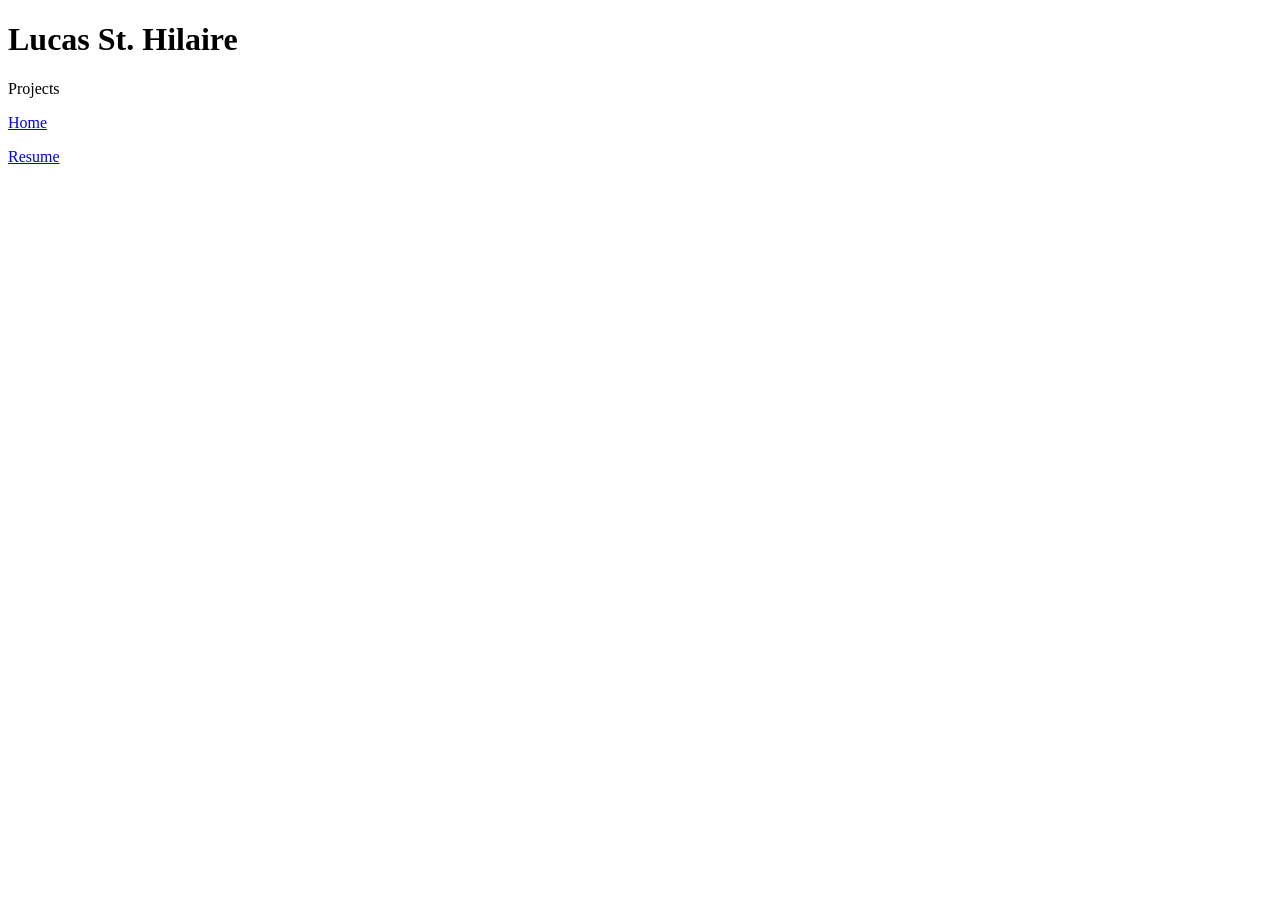
==== index.html @ a25e1f75 "first commit" ====
<!DOCTYPE html>

<head>
    <title>Lucas St.Hilaire</title>
    <meta name="viewport" content="width=device-width, initial-scale=1">
    <meta content="text/html; charset=iso-8859-2" http-equiv="Content-Type">
    <link rel="stylesheet" href="styles.css">
    <!-- <link rel="stylesheet" href="main.css"> -->
</head>

<body id="body">
    <h1 class="title">Lucas St. Hilaire</h1>

    <div class="menu-button" onclick="sidebarToggle()">
        <div class="menu-button-div"></div>
        <div class="menu-button-div"></div>
    </div>

    <div class="sidebar" id="sidebar">
        <div class="pages">
            <a class="link">
                <p>Projects</p>
            </a>
            <a class="link" href="/home.html">
                <p>Home</p>
            </a>
            <a class="link" href="/resume.html">
                <p>Resume</p>
            </a>
        </div>
    </div>

    <div class="background" id="blur" onclick="screenClick()"></div>

    <script src="script.js"></script>
</body>

</html>
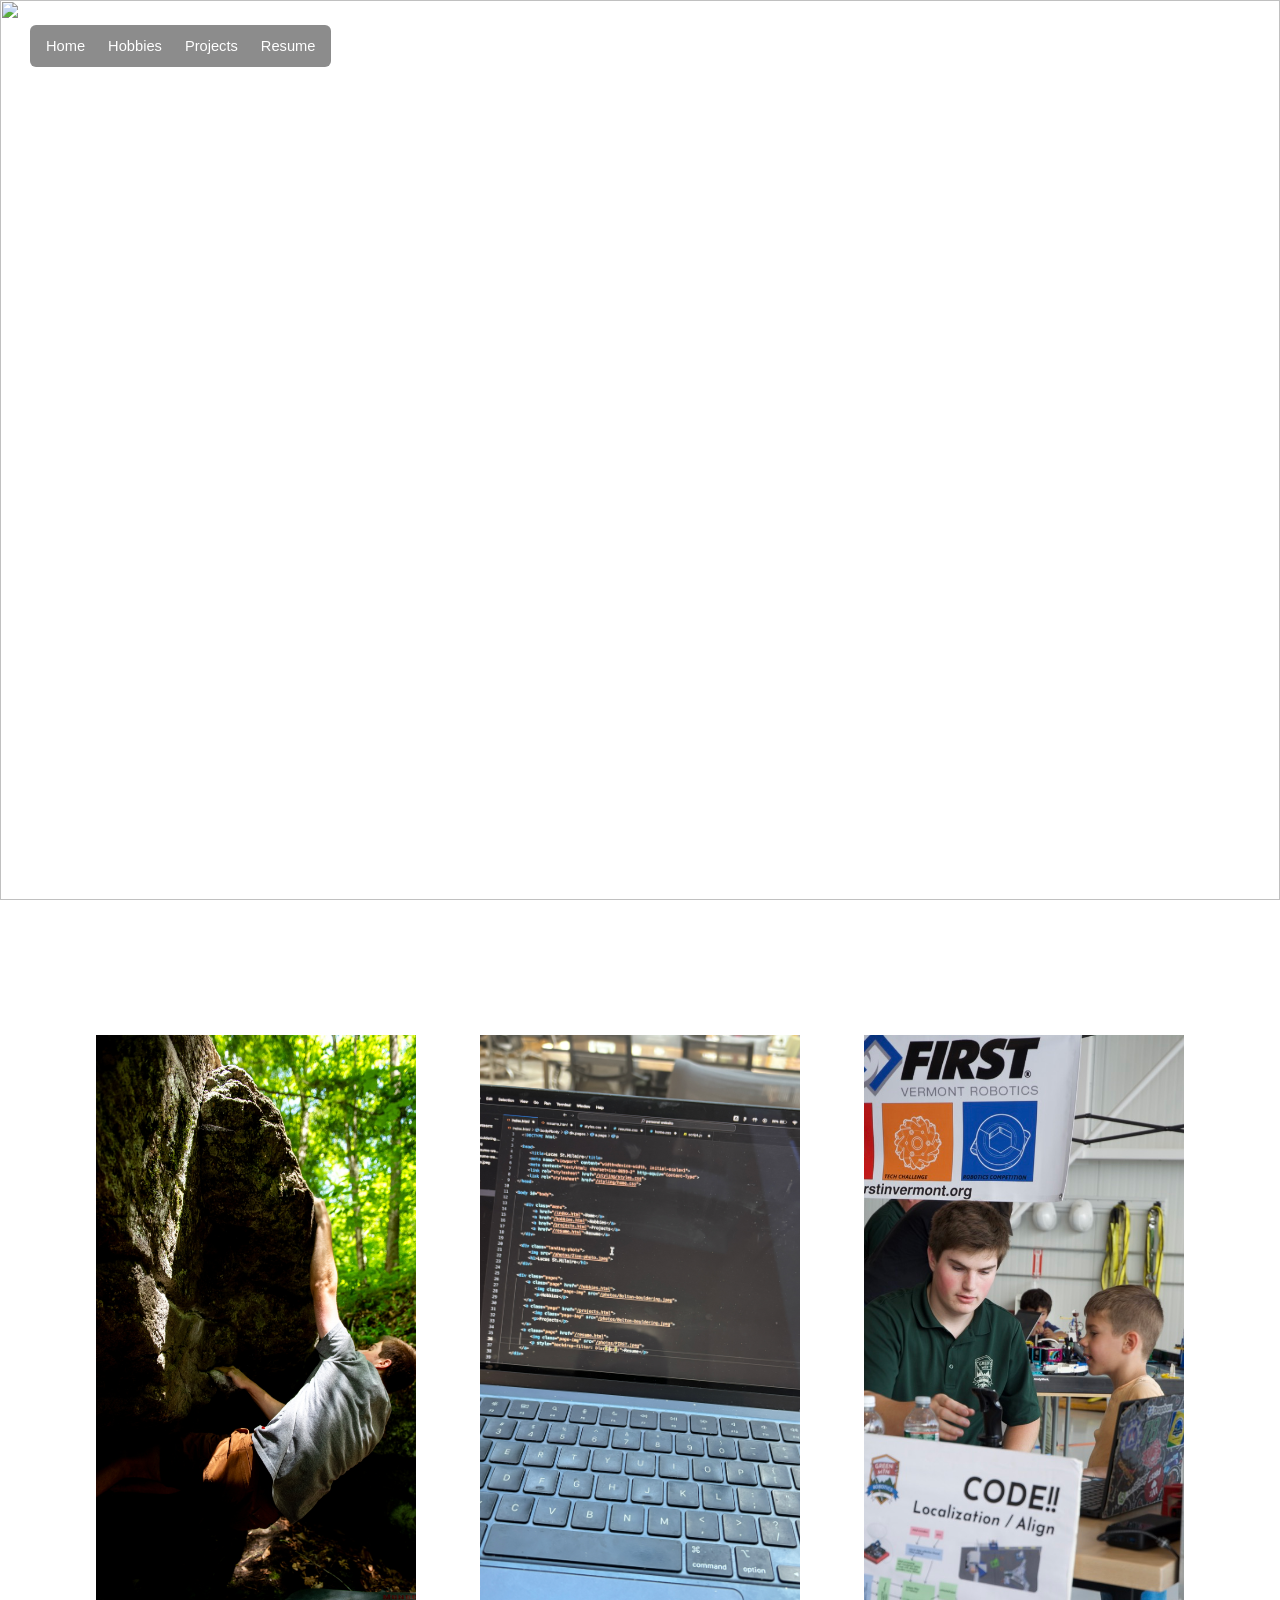
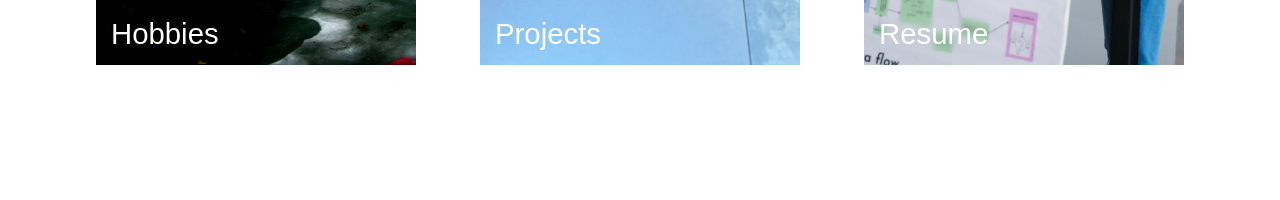
==== commit 4a65f37c: "Fix to new website" ====
--- a/index.html
+++ b/index.html
@@ -4,33 +4,39 @@
     <title>Lucas St.Hilaire</title>
     <meta name="viewport" content="width=device-width, initial-scale=1">
     <meta content="text/html; charset=iso-8859-2" http-equiv="Content-Type">
-    <link rel="stylesheet" href="styles.css">
-    <!-- <link rel="stylesheet" href="main.css"> -->
+    <link rel="stylesheet" href="/styling/styles.css">
+    <link rel="stylesheet" href="/styling/home.css">
 </head>
 
 <body id="body">
-    <h1 class="title">Lucas St. Hilaire</h1>
-
-    <div class="menu-button" onclick="sidebarToggle()">
-        <div class="menu-button-div"></div>
-        <div class="menu-button-div"></div>
+    
+    <div class="menu">
+        <a href="/index.html">Home</a>
+        <a href="/hobbies.html">Hobbies</a>
+        <a href="/projects.html">Projects</a>
+        <a href="/resume.html">Resume</a>
     </div>
 
-    <div class="sidebar" id="sidebar">
-        <div class="pages">
-            <a class="link">
-                <p>Projects</p>
-            </a>
-            <a class="link" href="/home.html">
-                <p>Home</p>
-            </a>
-            <a class="link" href="/resume.html">
-                <p>Resume</p>
-            </a>
-        </div>
+    <div class="landing-photo">
+        <img src="/photos/Zion-photo.jpeg">
+        <h1>Lucas St.Hilaire</h1>
     </div>
 
-    <div class="background" id="blur" onclick="screenClick()"></div>
+    <div class="pages">
+        <a class="page" href="/hobbies.html">
+            <img class="page-img" src="/photos/Bolton-bouldering.jpeg">
+            <p>Hobbies</p>
+        </a>
+        <a class="page" href="/projects.html">
+            <img class="page-img" src="/photos/Coding.jpeg">
+            <p>Projects</p>
+        </a>
+        <a class="page" href="/resume.html">
+            <img class="page-img" src="/photos/FIRST.jpeg">
+            <p style="backdrop-filter: blur(2px);">Resume</p>
+        </a>
+    </div>
+    
 
     <script src="script.js"></script>
 </body>
--- a/styling/styles.css
+++ b/styling/styles.css
@@ -0,0 +1,69 @@
+* {
+    font-family: 'Roboto', sans-serif;
+    /* overflow: hidden; */
+    margin: 0;
+    padding: 0;
+    -ms-overflow-style: none;
+    scrollbar-width: none;
+    text-decoration: none;
+}
+
+html::-webkit-scrollbar {
+    /*Chrome, Safari, Edge*/
+    display: none;
+}
+
+@media (min-width: 768px) {
+
+    body {
+        width: 100vw;
+        height: auto;
+        background-color: white;
+
+        .menu {
+            position: fixed;
+            left: 30px;
+            top: 25px;
+            width: auto;
+            height: auto;
+            display: flex;
+            flex-direction: row;
+            padding: 5px 6px;
+            border-radius: 6px;
+            z-index: 2;
+            background-color: rgba(26, 26, 26, 0.5);
+            backdrop-filter: blur(10px);
+            -webkit-backdrop-filter: blur(10px); /* For Safari support */
+            gap: 3px;
+
+            a {
+                font-size: 11pt;
+                text-decoration: none;
+                color: rgb(255, 255, 255);
+                padding: 8px 10px;
+                border-radius: 6px;
+                transition: all ease 0.5s;
+            }
+
+            /* a.active {
+                background-color: rgba(174, 228, 171, 0.9);
+            } */
+
+            a:hover {
+                background-color: rgba(26, 26, 26, 0.7);
+            }
+
+            /* .active {
+
+            } */
+        }
+    }
+}
+
+@media (max-width: 768px) {
+
+    body {
+
+        background-color: black;
+    }
+}
--- a/styling/home.css
+++ b/styling/home.css
@@ -0,0 +1,84 @@
+@media (min-width: 768px) {
+
+    body {
+
+        .landing-photo {
+            width: 100vw;
+            height: 100vh;
+            position: relative;
+            top: 0;
+            left: 0;
+
+            img {
+                object-fit: cover;
+                width: 100%;
+                height: 100%;
+            }
+
+            h1 {
+                position: absolute;
+                top: 20%;
+                left: 50%;
+                transform: translate(-50%, 0);
+                font-size: 6vw;
+                color: rgb(255, 255, 255);
+                backdrop-filter: blur(1px);
+                font-weight: 300;
+            }
+        }
+
+        .pages {
+            position: relative;
+            width: 85vw;
+            height: 70vh;
+            padding: 15vh 7.5vw;
+            display: flex;
+            justify-content: space-between;
+
+            .page {
+                width: 25vw;
+                background-color: blue;
+                height: 100%;
+                transition: all ease 0.5s;
+
+                a {
+                    width: 100%;
+                    height: 100%;
+                    position: relative;
+                    top: 0;
+                    left: 0;
+                }
+
+                .page-img {
+                    width: 100%;
+                    height: 100%;
+                    object-fit: cover;
+                }
+
+                p {
+                    position: relative;
+                    bottom: 18px;
+                    left: 15px;
+                    transform: translateY(-100%);
+                    font-size: 22pt;
+                    color: white;
+                    font-weight: 200;
+                    text-decoration: none;
+                    width: fit-content;
+                }
+            }
+
+            .page:hover {
+                width: 30vw;
+            }
+        }
+    }
+}
+
+@media (max-width: 768px) {
+
+    body {
+
+        background-color: black;
+    }
+}
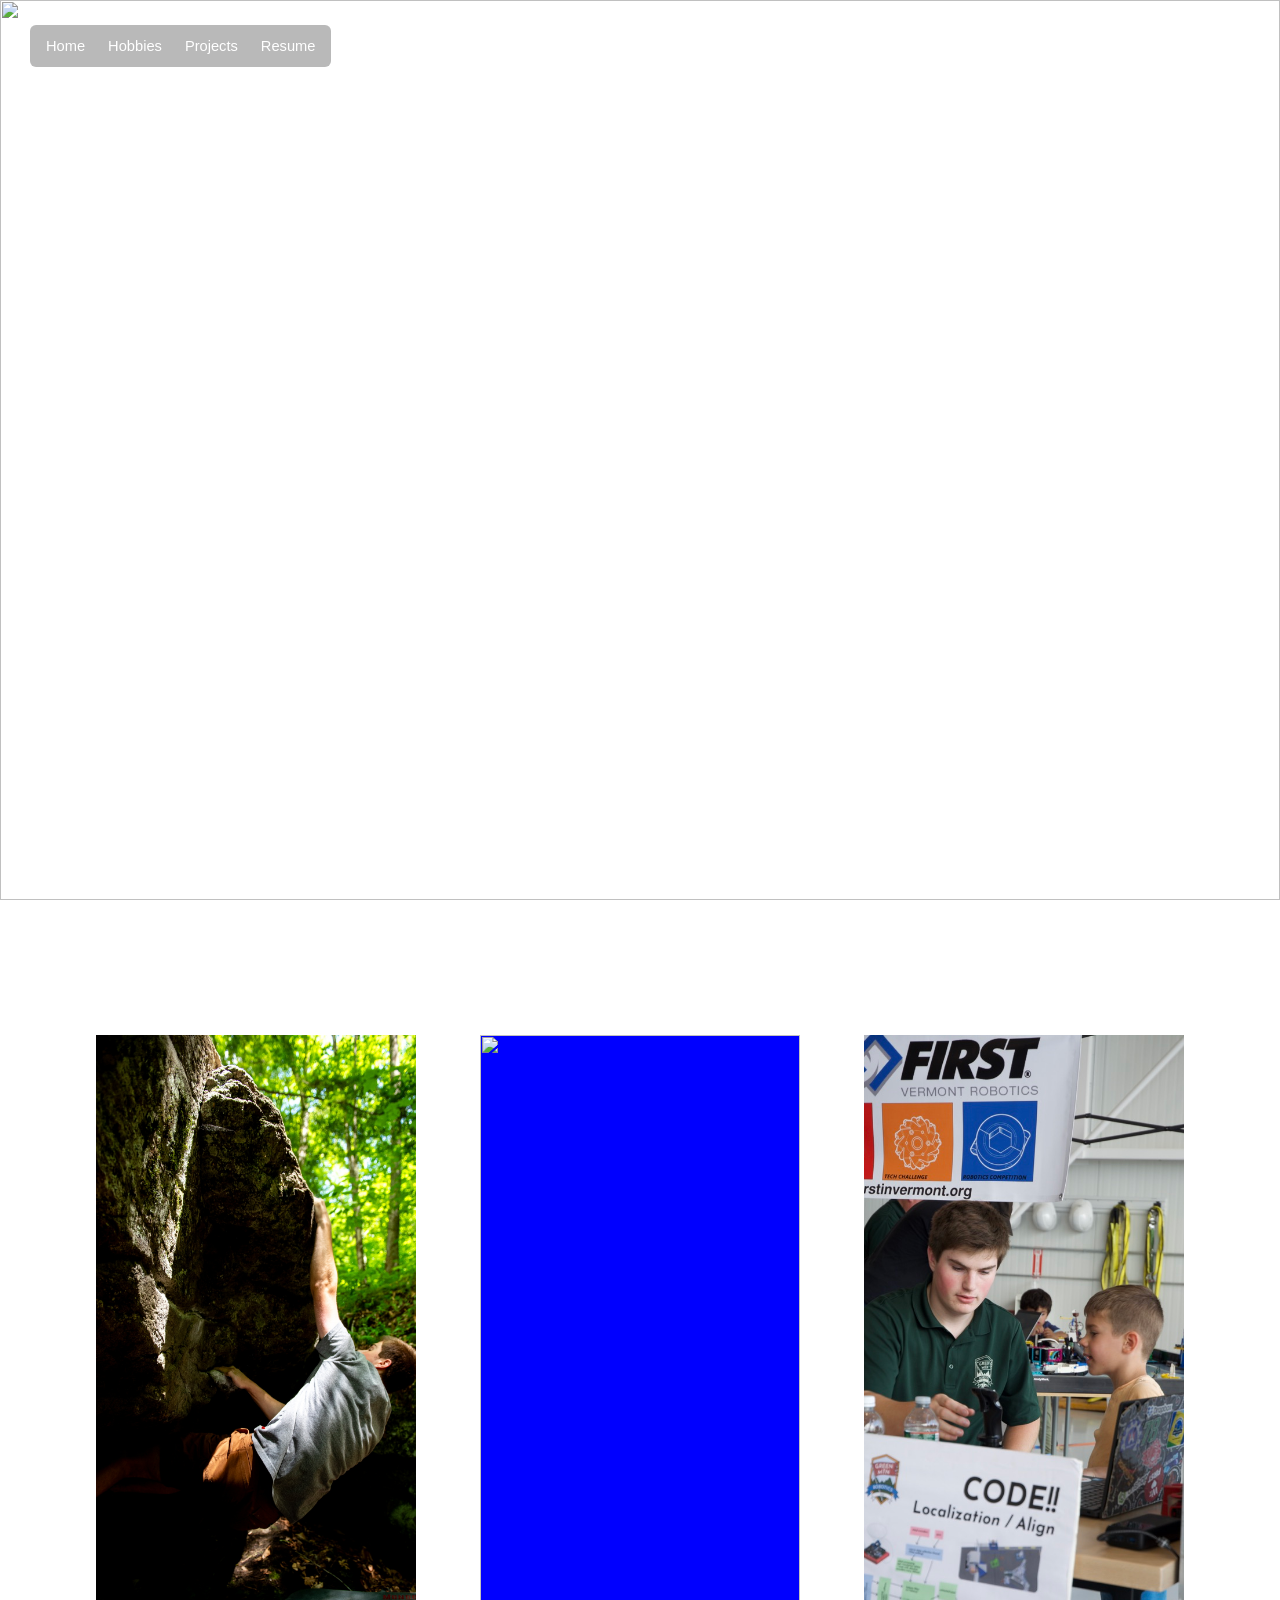
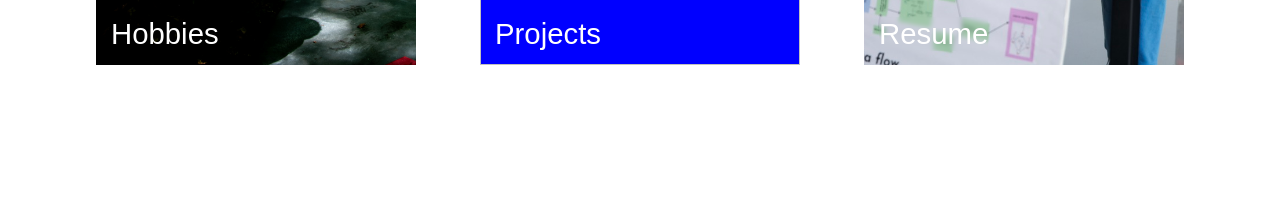
==== commit 417c8291: "Moved projects page to a more generalized idea and changed project image on main page" ====
--- a/index.html
+++ b/index.html
@@ -28,7 +28,7 @@
             <p>Hobbies</p>
         </a>
         <a class="page" href="/projects.html">
-            <img class="page-img" src="/photos/Coding.jpeg">
+            <img class="page-img" src="/photos/projects/construction/Addition-1.JPG">
             <p>Projects</p>
         </a>
         <a class="page" href="/resume.html">
--- a/styling/styles.css
+++ b/styling/styles.css
@@ -14,7 +14,6 @@
 }
 
 @media (min-width: 768px) {
-
     body {
         width: 100vw;
         height: auto;
@@ -31,9 +30,10 @@
             padding: 5px 6px;
             border-radius: 6px;
             z-index: 2;
-            background-color: rgba(26, 26, 26, 0.5);
-            backdrop-filter: blur(10px);
-            -webkit-backdrop-filter: blur(10px); /* For Safari support */
+            background-color: rgba(26, 26, 26, 0.3);
+            backdrop-filter: blur(12px);
+            -webkit-backdrop-filter: blur(12px);
+            /* For Safari support */
             gap: 3px;
 
             a {
@@ -52,18 +52,28 @@
             a:hover {
                 background-color: rgba(26, 26, 26, 0.7);
             }
+        }
 
-            /* .active {
+        /* Base styles for the object */
+        .scroll-object {
+            /* Hidden by default */
+            opacity: 0;
+            visibility: hidden;
 
-            } */
+            /* Smooth fade-in and fade-out transition */
+            transition: opacity 0.3s ease, visibility 0.3s ease;
+        }
+
+        /* Class added by JavaScript when within the scroll range */
+        .scroll-object.active {
+            opacity: 1;
+            visibility: visible;
         }
     }
 }
 
 @media (max-width: 768px) {
-
     body {
-
         background-color: black;
     }
 }
--- a/styling/home.css
+++ b/styling/home.css
@@ -24,6 +24,7 @@
                 color: rgb(255, 255, 255);
                 backdrop-filter: blur(1px);
                 font-weight: 300;
+                font-family: 'Verdana', sans-serif;
             }
         }
 
